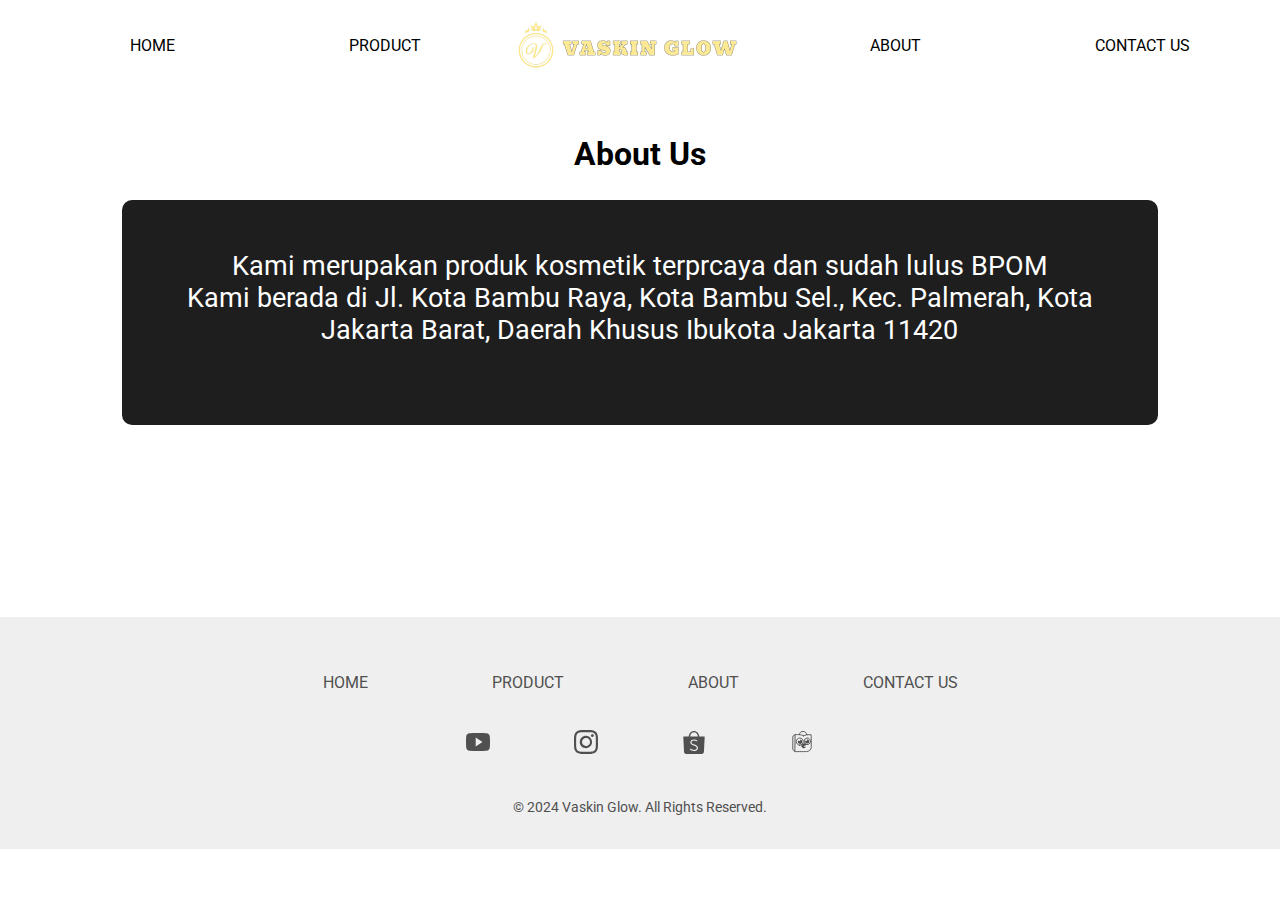
==== about.html @ 8bf9a42b "first commit" ====
<!DOCTYPE html>
<html lang="en">
<head>
    <meta charset="UTF-8">
    <meta name="viewport" content="width=device-width, initial-scale=1.0">
    <!-- css -->
    <link rel="stylesheet" href="style.css">
    <!-- font -->
    <link rel="preconnect" href="https://fonts.googleapis.com">
    <link rel="preconnect" href="https://fonts.gstatic.com" crossorigin>
    <link href="https://fonts.googleapis.com/css2?family=Roboto:ital,wght@0,100;0,300;0,400;0,500;0,700;0,900;1,100;1,300;1,400;1,500;1,700;1,900&display=swap" rel="stylesheet">
    <link rel="shortcut icon" href="Asset/logo.svg" type="image/x-icon">
    <title>Vaskin Glow</title>
</head>
<body>
    <!-- header -->
    <header>
        <ul>
            <li><a href="index.html">HOME</a></li>
            <li><a href="index.html">PRODUCT</a></li>
        </ul>
        <img src="Asset/logoNav.png" alt="Vaskin Glow Logo">
        <ul>
            <li class="ham"><a href="index.html">HOME</a></li>
            <li class="ham"><a href="index.html">PRODUCT</a></li>
            <li><a href="#">ABOUT</a></li>
            <li><a href="https://api.whatsapp.com/send/?phone=%2B6285884705183&text&type=phone_number&app_absent=0" target="_blank">CONTACT US</a></li>
        </ul>
        <div class="hamburger-menu">
            <span></span> <span></span> <span></span>
        </div>
    </header>
    <!-- header end  -->
    <!-- main -->
    <main class="about-main">
        <article>
            <h1>About Us</h1>
            <section>
                <p>Kami merupakan produk kosmetik terprcaya dan sudah lulus BPOM <br>
                    Kami berada di Jl. Kota Bambu Raya, Kota Bambu Sel., Kec. Palmerah, Kota Jakarta Barat, Daerah Khusus Ibukota Jakarta 11420

                </p>
            </section>
        </article>  
    </main>
    <!-- main end -->
    <!-- footer -->
    <footer>
        <div class="footer-content">
            <ul class="nav-links">
                <li><a href="index.html">HOME</a></li>
                <li><a href="index.html">PRODUCT</a></li>
                <li><a href="#">ABOUT</a></li>
                <li><a href="https://api.whatsapp.com/send/?phone=%2B6285884705183&text&type=phone_number&app_absent=0" target="_blank">CONTACT US</a></li>
            </ul>
            <ul class="social-links">
                <li><a href="https://www.youtube.com/@VaskinGlow" target="_blank"><img src="Asset/youtubeFooter.svg" alt="Youtube"></a></li>
                <li><a href="https://www.instagram.com/vaskinglow/" target="_blank"><img src="Asset/instagramFooter.svg" alt="Instagram"></a></li>
                <li><a href="https://shopee.co.id/vaskinglow?categoryId=100630&entryPoint=ShopByPDP&itemId=19769587237" target="_blank"><img src="Asset/shopeeFooter.svg" alt="Shopee"></a></li>
                <li><a href="https://www.tokopedia.com/vaskinglowofficial" target="_blank"><img src="Asset/tokopediaFooter.svg" alt="Tokopedia"></a></li>
            </ul>
        </div>
        <p class="copyright">© 2024 Vaskin Glow. All Rights Reserved.</p>
    </footer>
    <!-- footer end -->
    <!-- script -->
    <script src="https://ajax.googleapis.com/ajax/libs/jquery/3.6.3/jquery.min.js"></script>
    <script src="script1.js"></script>
</body>
</body>
</html>
---- style.css ----
body {
    margin: 0;
    font-family: "Roboto", sans-serif;
}

/* header */
header {
    display: flex;
    height: 10vh;
    width: 100%;
    justify-content: space-around;
    align-items: center;
    background-color: #fff;
    position: fixed; /* Make the header fixed */
    top: 0; /* Position it at the top of the viewport */
    z-index: 1000; /* Ensure it stays above other elements */
    transition: box-shadow 0.3s; /* Add transition for box-shadow */
}

header.scrolled {
    box-shadow: 0 2px 4px rgba(0, 0, 0, 0.1);
    transition: 0.3s;
}



header ul {
    display: inherit;
    list-style: none;
}

header ul a {
    text-decoration: none;
    margin: 87px;
    color: #000000;
}

header ul a:hover {
    color: #FCE995;
    transition: 0.3s;
    font-weight: 500;
}

header img {
    width: 224px;
    height: 46px;
}

/* main */
/* carousel */
#video-carousel {
    position: relative;
    width: 65%; /* Ubah lebar sesuai kebutuhan */
    margin: 0 auto 23px;
    overflow: hidden; /* Tambahkan overflow hidden untuk membatasi carousel pada area yang ditentukan */
    margin-top: 10vh;
}

.carousel {
    display: flex;
    width: 300%; /* Lebih dari 100% untuk menampung semua slide */
    transition: transform 0.5s ease; /* Animasi transisi saat berganti slide */
}

.slide {
    flex: 0 0 33.333%; /* Mengatur lebar masing-masing slide sesuai dengan jumlah slide */
}

video {
    width: 100%;
}

button {
    position: absolute;
    top: 50%;
    transform: translateY(-50%);
    border: none;
    background: none;
    font-size: 24px;
    cursor: pointer;
    z-index: 1;
}

.prev {
    left: 0;
}

.next {
    right: 0;
}

/* online shop */
.online-shop {
    display: flex;
    justify-content: center;
    gap: 15px;
    width: 81vw;
    margin: 0 auto 23px;
}

.online-shop .teks h2 {
    margin: 0;
}

/* tokopedia */
.online-shop .tokopedia {
    display: flex;
    background-color: #FCE995;
    width: 613px;
    border-radius: 10px;
}

.tokopedia img {
    width: 6vw;
    padding: 15px;
}

.tokopedia .teks {
    margin: 47px 47px 47px 0;
}

.tokopedia .teks h2 {
    color: #000000;
}

.tokopedia .teks p {
    color: #505050;
}

.tokopedia .teks a {
    text-decoration: none;
}

.tokopedia .teks a:hover {
    color: #000;
    font-weight: 500;
}

/* shopee */
.online-shop .shopee {
    display: flex;
    background-color: #1E1E1E;
    width: 613px;
    border-radius: 10px;
}

.shopee img {
    width: 6vw;
    padding: 16px;
}

.shopee .teks {
    margin: 47px 47px 47px 0;
}

.shopee .teks h2 {
    color: #fff;
}

.shopee .teks p {
    color: #D0D0D0;
}

.shopee .teks a {
    text-decoration: none;
}

.shopee .teks a:hover {
    color: #FCE995;
    font-weight: 500;
}

/* social media */

.social-media {
    display: flex;
    justify-content: center;
    gap: 15px;
    width: 81vw;
    margin: 0 auto 23px
}

.social-media .teks {
    margin: 47px 47px 47px 0;
}

.social-media .teks h2, .social-media .teks p {
    margin: 0;
}

/* youtube */
.social-media .youtube {
    display: flex;
    background-color: #1E1E1E;
    width: 613px;
    border-radius: 10px;
    align-items: center;
}

.youtube img {
    height: 7vh;
    padding: 16px 16px 16px 30px;
}

.youtube .teks {
    color: #fff;
}

.youtube .teks p {
    color: #D0D0D0;
}

.youtube .img {
    flex-grow: 0;
}

.youtube .teks {
    flex-grow: 1;
}

.youtube .link {
    flex-grow: 0;
    margin-right: 30px;
}

.youtube .link span {
    text-decoration: none;
    color: #551A8b;
    cursor: pointer;
}

.youtube .link span:hover {
    color: #FCE995;
    font-weight: 500;
}

/* instagram */

.social-media .instagram {
    display: flex;
    background-color: #FCE995;
    width: 613px;
    border-radius: 10px;
    align-items: center;
}

.instagram img {
    height: 7vh;
    padding: 16px 30px 16px 30px;
}

.instagram .teks p {
    color: #505050;
}

.instagram .img {
    flex-grow: 0;
}

.instagram .teks {
    flex-grow: 1;
}

.instagram .link {
    flex-grow: 0;
    margin-right: 30px;
}

.instagram .link span {
    text-decoration: none;
    color: #551A8b;
    cursor: pointer;
}

.instagram .link span:hover {
    color: #000000;
    font-weight: 500;
}

/* produk */
#produk {
    background-color: #1E1E1E;
    margin: 0 auto 23px;
    width: 81vw;
    border-radius: 10px;
}

.produk-container {
    padding: 31px 61px;
}

.produk-container h1{
    color: #fff;
    font-size: 2rem;
}

.produk-container h3 {
    color: #D0D0D0;
    font-weight: normal;
}

/* carousel produk */
.carousel-barang {
    width: 100%;
    overflow: hidden;
    position: relative;
    padding-bottom: 57px;
}

.carousel-item {
    display: flex;
    overflow-x: hidden;
    margin: auto;
    width: 90%;
    scroll-behavior: smooth;
}

.card {
    width: 298px;
    height: 414px;
    margin-right: 20px;
    background-color: #FCE995;
    display: flex;
    flex-direction: column;
    justify-content: center;
    align-items: center;
    border-radius: 10px;
}

.card:last-child {
    margin: 0;
}


.card-img-top {
    width: 242px; /* Lebar gambar dalam card */
    height: 242px; /* Tinggi gambar dalam card */
    object-fit: cover; /* Pastikan gambar tetap proporsional */
    margin-bottom: 10px; /* Beri sedikit ruang antara gambar dan teks */
    padding: 0 11px;
}

.card-body {
    margin: 0 28px;
}

.card-body a {
    text-decoration: none;
}

.card-body a:hover {
    color: #000000;
    font-weight: 500;
    transition: 0.3s;
}

.carousel-control-prev,
.carousel-control-next {
    position: absolute;
    top: 50%;
    transform: translateY(-50%);
    border: none;
    border-radius: 10px;
    color: #000;
    background-color: #fff;
    font-size: 24px;
    cursor: pointer;
    z-index: 1;
}

.carousel-control-prev {
    left: 10px;
}

.carousel-control-next {
    right: 10px;
}

/* testimoni */
.testimoni-container {
    background-color: #1E1E1E;
    margin: 0 auto 23px;
    width: 81vw;
    border-radius: 10px;

}

.testimoni-container h2 {
    color: #FFDD55;
    font-size: 1.5rem;
    font-weight: normal;
    padding: 50px 0 19px;
    margin: 0;
    text-align: center;
}

.testimoni-container h3 {
    color: #fff;
    font-size: 2rem;
    font-weight: 500;
    margin: 0;
    text-align: center;
}

.testimoni-flex {
    display: flex;
    gap: 30px;
    padding: 0 40px 40px 40px;
    height: 380px;
}

.testimoni-card {
    background-color: #FCE995;
    border-radius: 10px;
    padding: 20px;
    display: flex;
    flex-direction: column;
    height: 300px;
}

.testimoni-card.center-part {
    align-self: flex-end;
    background-color: #fff;
}

.testimoni-profil {
    display: flex;
    align-items: center;
    gap: 14px;
}

.testimoni-card img {
    width: 70px;
    height: 70px;
    object-fit: cover;
    border-radius: 100%;
}

.testimoni-content p {
    color: #505050;
    line-height: 1.5;
}

.nama-pengguna h4 {
    margin: 10px 0 0;
    color: #000;
}

.nama-pengguna p {
    margin: 0;
    color: #505050;
    font-size: 0.9rem;
}

/* footer */
footer {
    background-color: #EFEFEF;
    padding: 20px 0;
    text-align: center;
    margin-top: 50px; /* Tambahkan margin atas sesuai kebutuhan */
}

.footer-content {
    display: flex;
    flex-direction: column;
    justify-content: center;
    align-items: center;
    margin: 20px 0 20px;
}

.nav-links, .social-links {
    list-style: none;
    padding: 0;
}

.nav-links li, .social-links li {
    display: inline-block;
    margin: 0 10px;
}

.nav-links a {
    text-decoration: none;
    color: #505050;
    padding: 0 50px;
}

.social-links img {
    width: 24px; /* Sesuaikan ukuran ikon */
    height: auto;
    padding: 5px 30px;
}

.copyright {
    color: #505050;
    font-size: 14px;
}


/* CSS Untuk ukuran layar tablet (>= 768px dan < 1024px) */
@media only screen and (min-width: 768px) and (max-width: 1024px) {
    .social-media {
        flex-wrap: wrap;
    }

    .youtube img {
        height: 4vh;
    }

    .instagram img {
        height: 5vh;
    }

    .testimoni-container h3 {
        margin-bottom: 15px;
    }

    .testimoni-container {
        height: 95vh;
        overflow: auto;
    }

    .testimoni-flex {
        flex-wrap: wrap;
    }

    .testimoni-card.center-part {
        flex-direction: column-reverse;
        justify-content: flex-end;
    }
}

/* CSS Untuk ukuran layar handphone (< 768px) */
@media only screen and (max-width: 767px) {
    #video-carousel {
        width: 80%;
    }

    .online-shop {
        flex-wrap: wrap;
    }

    .social-media {
        flex-wrap: wrap;
    }

    .social-media .youtube {
        width: 100%;
    }

    .social-media .teks h2 {
        font-size: 100%;
    }

    .youtube .link span {
        display: none;
    }
    
    .social-media .instagram {
        width: 100%;
    }

    .instagram .link span {
        display: none;
    }

    .produk-container {
        padding: 31px 20px;
    }

    .testimoni-container h3 {
        margin-bottom: 15px;
        padding: 10px;
    }

    .testimoni-container {
        overflow: auto;
    }

    .testimoni-flex {
        flex-wrap: wrap;
        padding: 0 0 40px 0;
        justify-content: center;
    }

    .testimoni-card {
        height: auto;
        width: 60vw;
    }

    .testimoni-card.center-part {
        flex-direction: column-reverse;
        justify-content: flex-end;
    }

    .testimoni-profil {
        flex-wrap: wrap;
        justify-content: center;
    }
    
    .nav-links li, .social-links li {
        margin: 0;
    }

    .social-links img {
        padding: 5px 20px;
    }

}


@media only screen and (min-width: 1025px) {
    .ham {
        display: none;
    }
    
}

.hamburger-menu {
    display: none; /* Hide on larger screens initially */
    cursor: pointer;
}

@media only screen and (max-width: 1024px) {
    .hamburger-menu {
        display: block; /* Show on smaller screens */
    }

    /* Style the icon bars here */
    .hamburger-menu span {
        display: block;
        width: 25px;
        height: 3px;
        background-color: black;
        margin: 5px 0;
    }
}

@media only screen and (max-width: 1024px) {
    header ul {
        display: none; /* Hide initially on mobile */
        position: absolute;
        top: 10vh;
        right: 0;
        width: 100%;
        background-color: white;
        z-index: 100; /* Ensure it's above other content */
        margin: 0;
    }

    header ul.active {
        display: block; /* Show when toggled */
    }

    header ul li {
        display: block;
        text-align: center;
        margin: 15px 0;
    }
}

/* ABOUT */

.about-main {
    height: 48vh;
    margin-top: 15vh;
}

.about-main h1 {
    text-align: center;
}

.about-main section {
    background-color: #1E1E1E;
    width: 81vw;
    height: 25vh;
    margin: auto;
    border-radius: 10px;
}

.about-main p {
    color: #fff;
    font-size: 1.7rem;
    text-align: center;
    padding: 50px;
}

/* CSS Untuk ukuran layar tablet (>= 768px dan < 1024px) */
@media only screen and (min-width: 768px) and (max-width: 1024px) {
    .about-main p {
        font-size: 1.2rem;
        padding: 30px;
    }
}

/* CSS Untuk ukuran layar handphone (< 768px) */
@media only screen and (max-width: 767px) {
    .about-main section {
        height: 30vh;
    }

    .about-main p {
        font-size: 1rem;
        padding: 23px;
    }

}
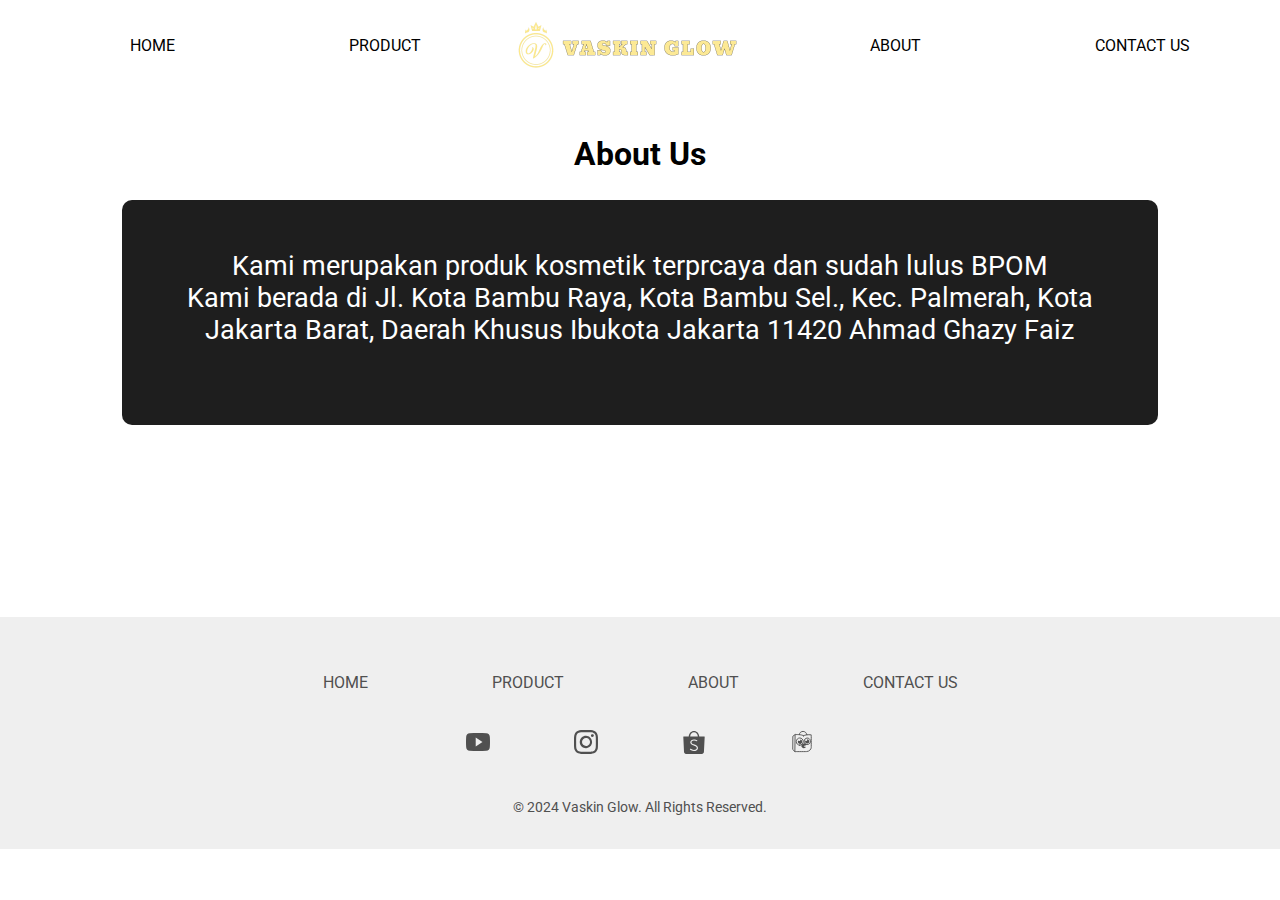
==== commit 716b6749: "test" ====
--- a/about.html
+++ b/about.html
@@ -37,7 +37,7 @@
             <h1>About Us</h1>
             <section>
                 <p>Kami merupakan produk kosmetik terprcaya dan sudah lulus BPOM <br>
-                    Kami berada di Jl. Kota Bambu Raya, Kota Bambu Sel., Kec. Palmerah, Kota Jakarta Barat, Daerah Khusus Ibukota Jakarta 11420
+                    Kami berada di Jl. Kota Bambu Raya, Kota Bambu Sel., Kec. Palmerah, Kota Jakarta Barat, Daerah Khusus Ibukota Jakarta 11420 Ahmad Ghazy Faiz
 
                 </p>
             </section>
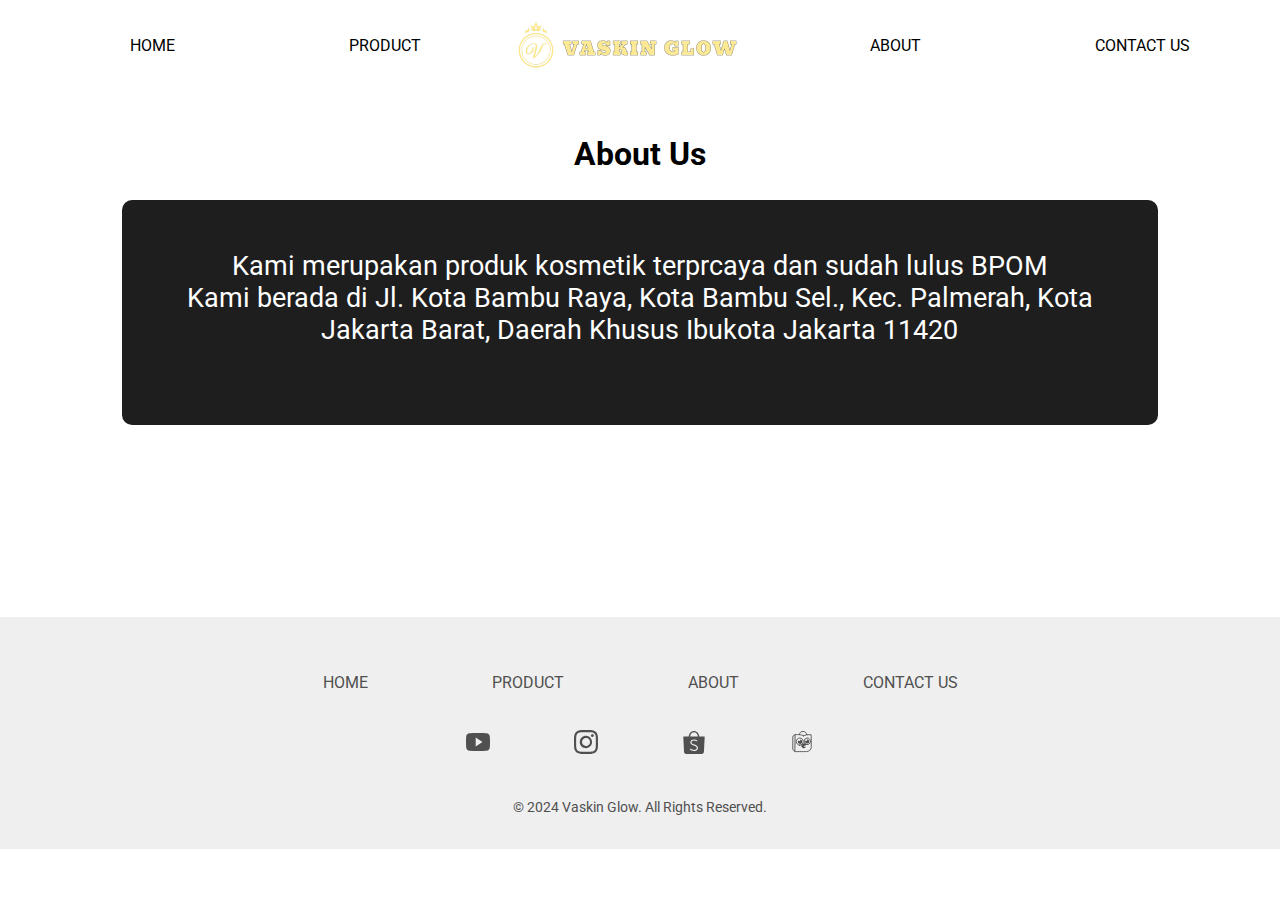
==== commit d3e3d136: "Fix" ====
--- a/about.html
+++ b/about.html
@@ -37,7 +37,7 @@
             <h1>About Us</h1>
             <section>
                 <p>Kami merupakan produk kosmetik terprcaya dan sudah lulus BPOM <br>
-                    Kami berada di Jl. Kota Bambu Raya, Kota Bambu Sel., Kec. Palmerah, Kota Jakarta Barat, Daerah Khusus Ibukota Jakarta 11420 Ahmad Ghazy Faiz
+                    Kami berada di Jl. Kota Bambu Raya, Kota Bambu Sel., Kec. Palmerah, Kota Jakarta Barat, Daerah Khusus Ibukota Jakarta 11420
 
                 </p>
             </section>
